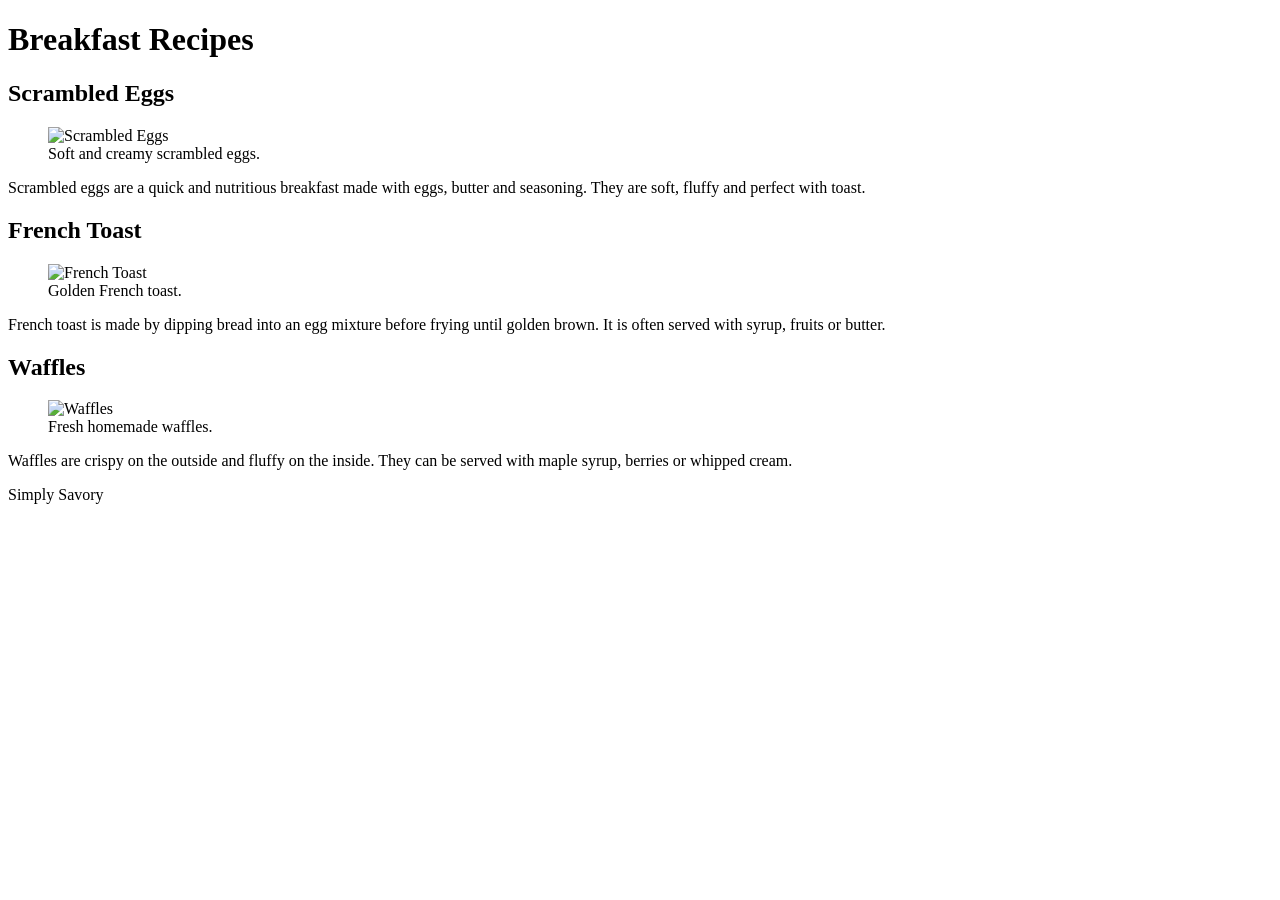
==== pages/breakfast.html @ 6eb698f1 "hi" ====
<!DOCTYPE html>
<html lang="en">
<head>
<meta charset="UTF-8">
<title>Breakfast</title>
</head>

<body>

<header>
<h1>Breakfast Recipes</h1>
</header>

<main>

<article>

<h2>Scrambled Eggs</h2>

<figure>
<img src="images/scrambled-eggs.jpg" alt="Scrambled Eggs">
<figcaption>Soft and creamy scrambled eggs.</figcaption>
</figure>

<p>
Scrambled eggs are a quick and nutritious breakfast made with eggs,
butter and seasoning. They are soft, fluffy and perfect with toast.
</p>

</article>

<article>

<h2>French Toast</h2>

<figure>
<img src="images/french-toast.jpg" alt="French Toast">
<figcaption>Golden French toast.</figcaption>
</figure>

<p>
French toast is made by dipping bread into an egg mixture before frying
until golden brown. It is often served with syrup, fruits or butter.
</p>

</article>

<article>

<h2>Waffles</h2>

<figure>
<img src="images/waffles.jpg" alt="Waffles">
<figcaption>Fresh homemade waffles.</figcaption>
</figure>

<p>
Waffles are crispy on the outside and fluffy on the inside. They can be
served with maple syrup, berries or whipped cream.
</p>

</article>

</main>

<footer>
<p> Simply Savory</p>
</footer>

</body>
</html>
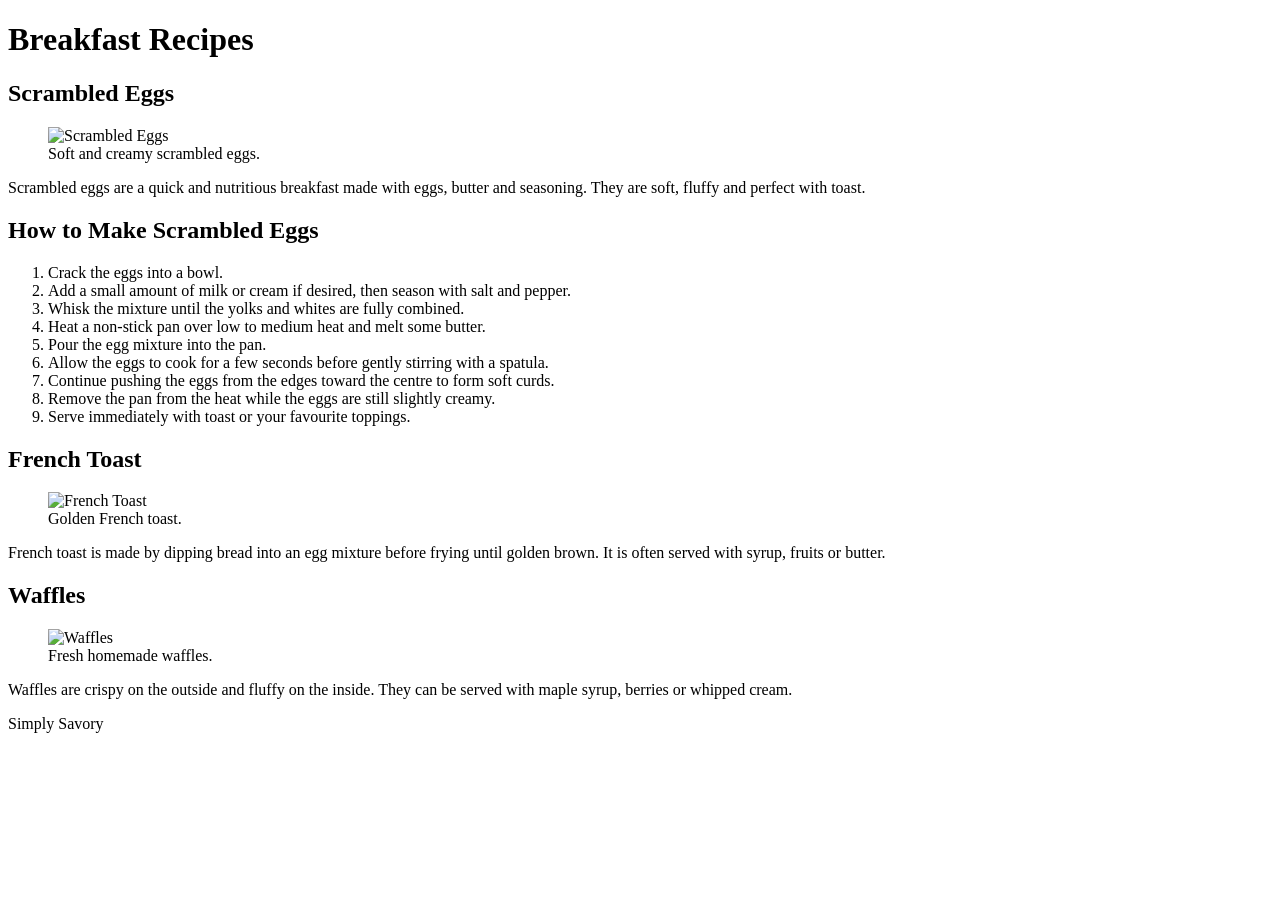
==== commit 5db7d1da: "scrambled egg recipe" ====
--- a/pages/breakfast.html
+++ b/pages/breakfast.html
@@ -26,6 +26,29 @@
 Scrambled eggs are a quick and nutritious breakfast made with eggs,
 butter and seasoning. They are soft, fluffy and perfect with toast.
 </p>
+<section>
+    <h2>How to Make Scrambled Eggs</h2>
+
+    <ol>
+        <li>Crack the eggs into a bowl.</li>
+
+        <li>Add a small amount of milk or cream if desired, then season with salt and pepper.</li>
+
+        <li>Whisk the mixture until the yolks and whites are fully combined.</li>
+
+        <li>Heat a non-stick pan over low to medium heat and melt some butter.</li>
+
+        <li>Pour the egg mixture into the pan.</li>
+
+        <li>Allow the eggs to cook for a few seconds before gently stirring with a spatula.</li>
+
+        <li>Continue pushing the eggs from the edges toward the centre to form soft curds.</li>
+
+        <li>Remove the pan from the heat while the eggs are still slightly creamy.</li>
+
+        <li>Serve immediately with toast or your favourite toppings.</li>
+    </ol>
+</section>
 
 </article>
 
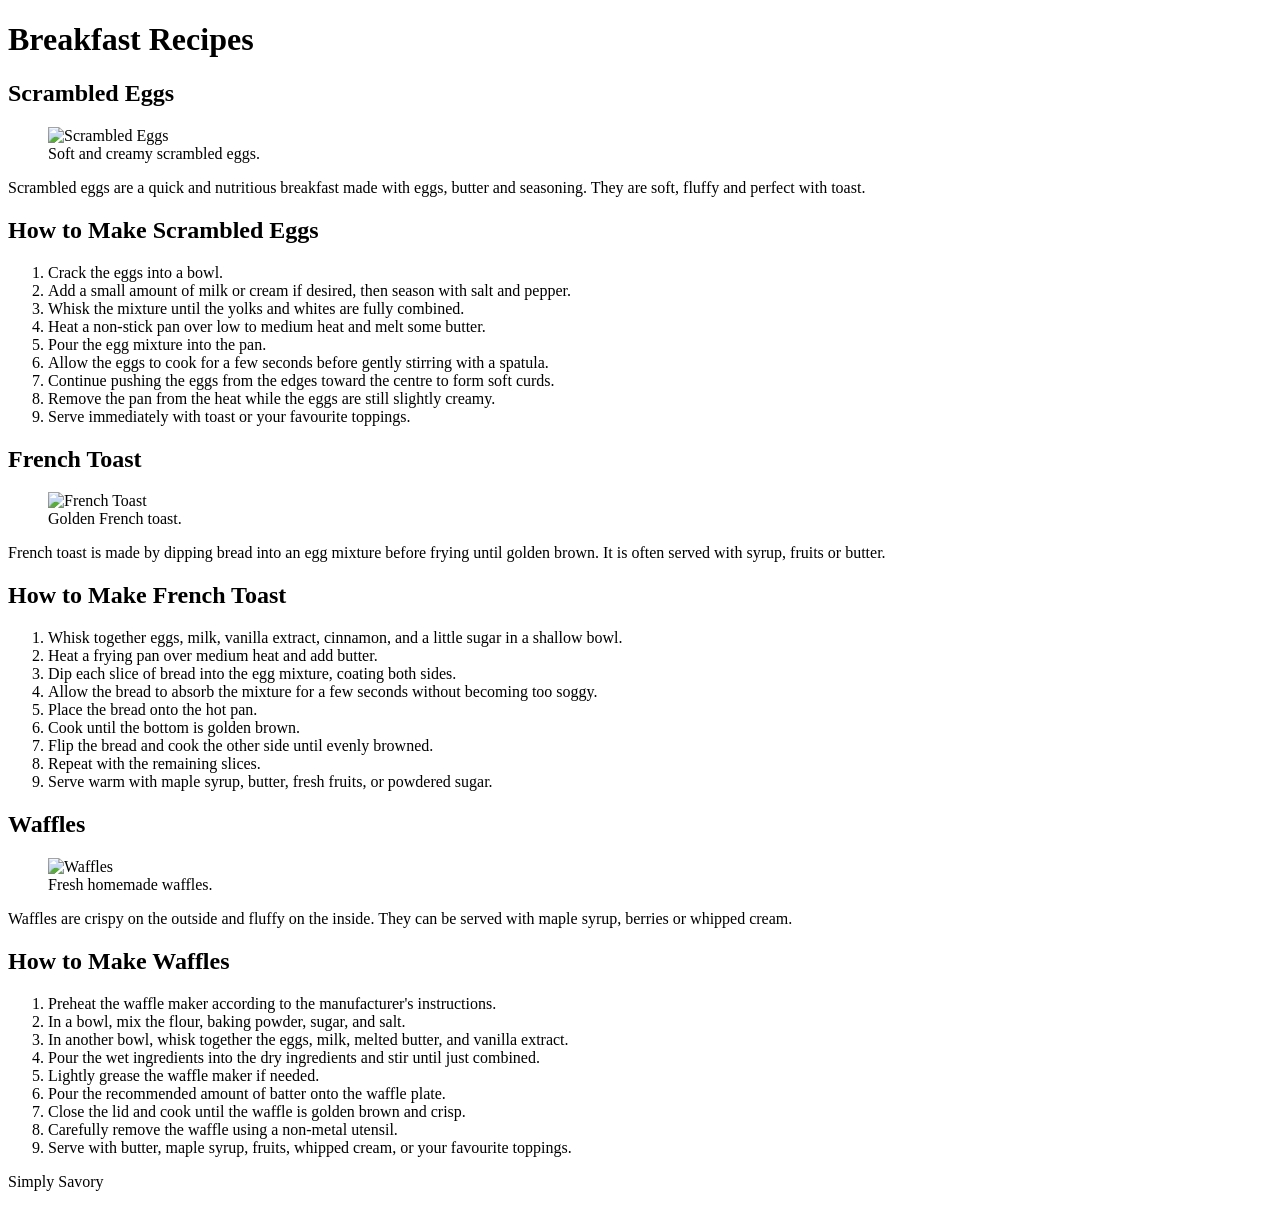
==== commit 913bbf06: "z" ====
--- a/pages/breakfast.html
+++ b/pages/breakfast.html
@@ -65,7 +65,29 @@
 French toast is made by dipping bread into an egg mixture before frying
 until golden brown. It is often served with syrup, fruits or butter.
 </p>
+<section>
+    <h2>How to Make French Toast</h2>
 
+    <ol>
+        <li>Whisk together eggs, milk, vanilla extract, cinnamon, and a little sugar in a shallow bowl.</li>
+
+        <li>Heat a frying pan over medium heat and add butter.</li>
+
+        <li>Dip each slice of bread into the egg mixture, coating both sides.</li>
+
+        <li>Allow the bread to absorb the mixture for a few seconds without becoming too soggy.</li>
+
+        <li>Place the bread onto the hot pan.</li>
+
+        <li>Cook until the bottom is golden brown.</li>
+
+        <li>Flip the bread and cook the other side until evenly browned.</li>
+
+        <li>Repeat with the remaining slices.</li>
+
+        <li>Serve warm with maple syrup, butter, fresh fruits, or powdered sugar.</li>
+    </ol>
+</section>
 </article>
 
 <article>
@@ -81,6 +103,29 @@
 Waffles are crispy on the outside and fluffy on the inside. They can be
 served with maple syrup, berries or whipped cream.
 </p>
+<section>
+    <h2>How to Make Waffles</h2>
+
+    <ol>
+        <li>Preheat the waffle maker according to the manufacturer's instructions.</li>
+
+        <li>In a bowl, mix the flour, baking powder, sugar, and salt.</li>
+
+        <li>In another bowl, whisk together the eggs, milk, melted butter, and vanilla extract.</li>
+
+        <li>Pour the wet ingredients into the dry ingredients and stir until just combined.</li>
+
+        <li>Lightly grease the waffle maker if needed.</li>
+
+        <li>Pour the recommended amount of batter onto the waffle plate.</li>
+
+        <li>Close the lid and cook until the waffle is golden brown and crisp.</li>
+
+        <li>Carefully remove the waffle using a non-metal utensil.</li>
+
+        <li>Serve with butter, maple syrup, fruits, whipped cream, or your favourite toppings.</li>
+    </ol>
+</section>
 
 </article>
 
